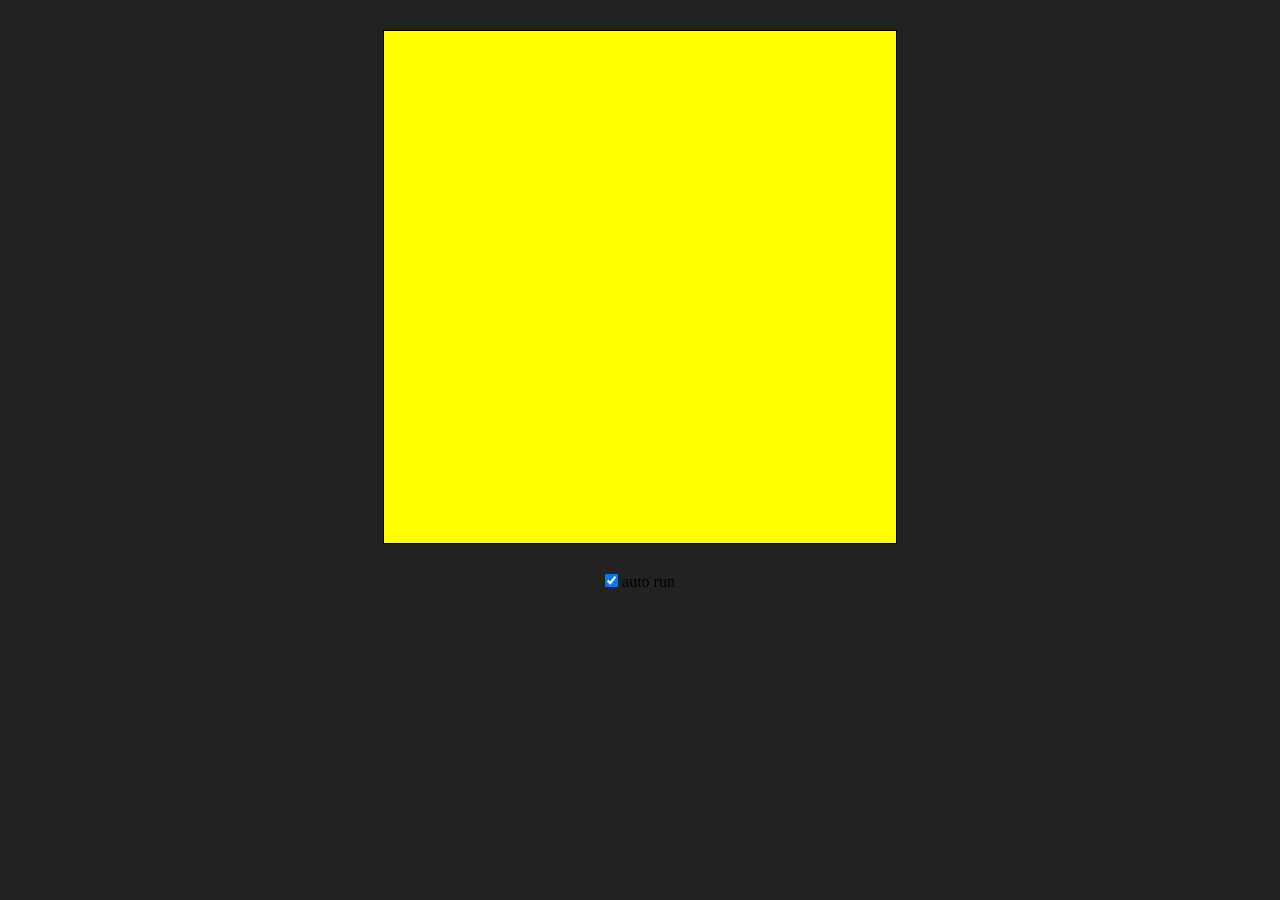
==== 01test.html @ a49a30b4 "変更前" ====
<html><head><!-- fragment shader --><script id="fs" type="x-shader/x-fragment">precision mediump float;
uniform float time;
uniform vec2  mouse;
uniform vec2  resolution;

void main(void){
  vec2 p = (gl_FragCoord.xy * 2.0 - resolution) / min(resolution.x, resolution.y);
  vec2 color = (vec2(1.0) + p.xy) * 0.5;
  gl_FragColor = vec4(color, 0.0, 1.0);
}
</script><!-- /fragment shader -->

<!-- vertex shader --><script id="vs" type="x-shader/x-vertex">
attribute vec3 position;

void main(void){
  gl_Position = vec4(position, 1.0);
}
</script><!-- /vertex shader -->

<script src="script.js" type="text/javascript"></script>
<link href="style.css" rel="stylesheet">

</head>
<body>
  <canvas id="canvas"></canvas>
  <p><input type="checkbox" id="check" checked><label for="check"> auto run</label></p>
</body>
</html>
---- style.css ----
*{
  text-align: center;
  margin: 10px auto;
  background-color: #222222;
}
canvas{
  border: 1px solid black;
  width: 512px;
  height: 512px;
}
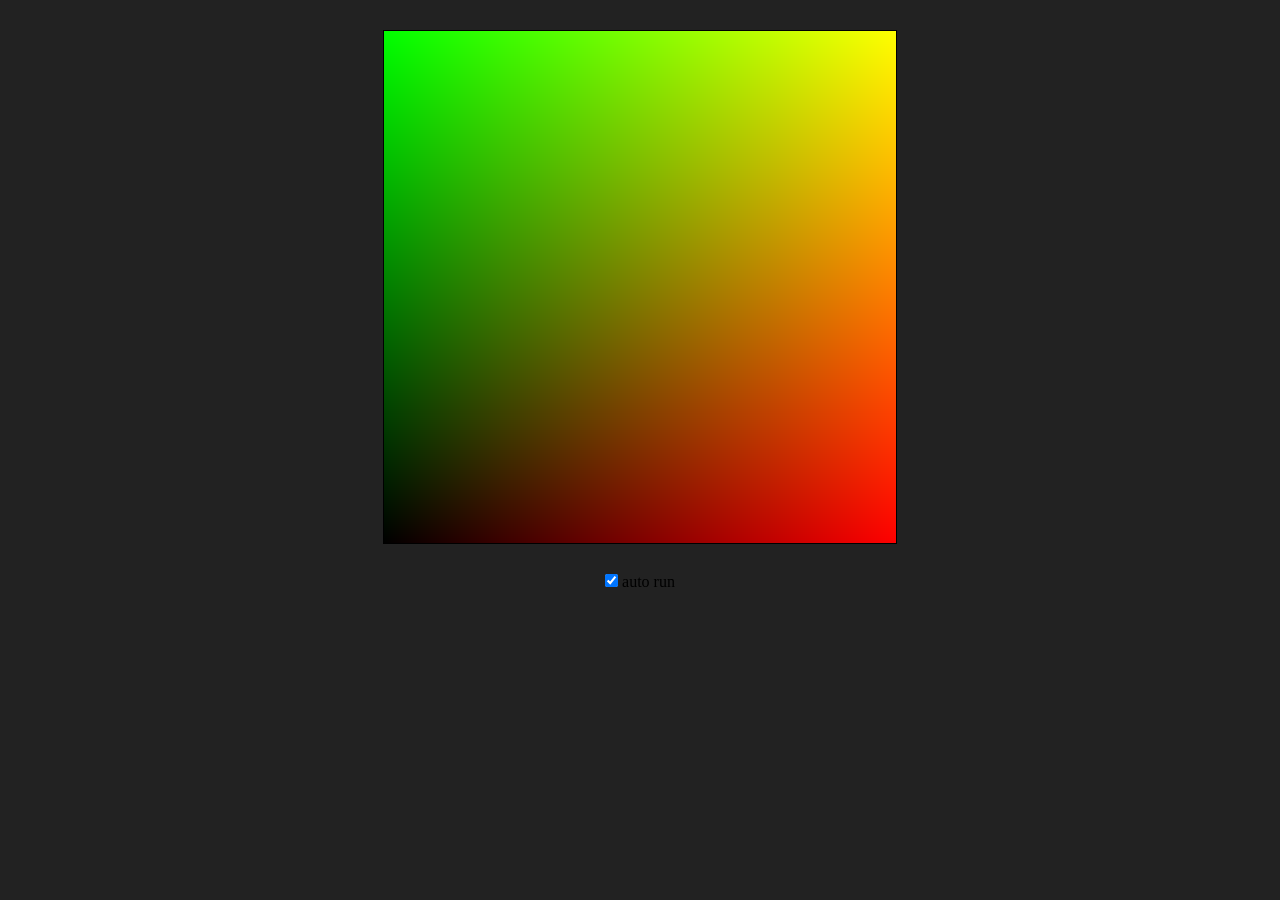
==== commit fce769fe: "とりあえず動くやつ" ====
--- a/01test.html
+++ b/01test.html
@@ -18,8 +18,8 @@
 }
 </script><!-- /vertex shader -->
 
+<link href="style.css" rel="stylesheet">
 <script src="script.js" type="text/javascript"></script>
-<link href="style.css" rel="stylesheet">
 
 </head>
 <body>
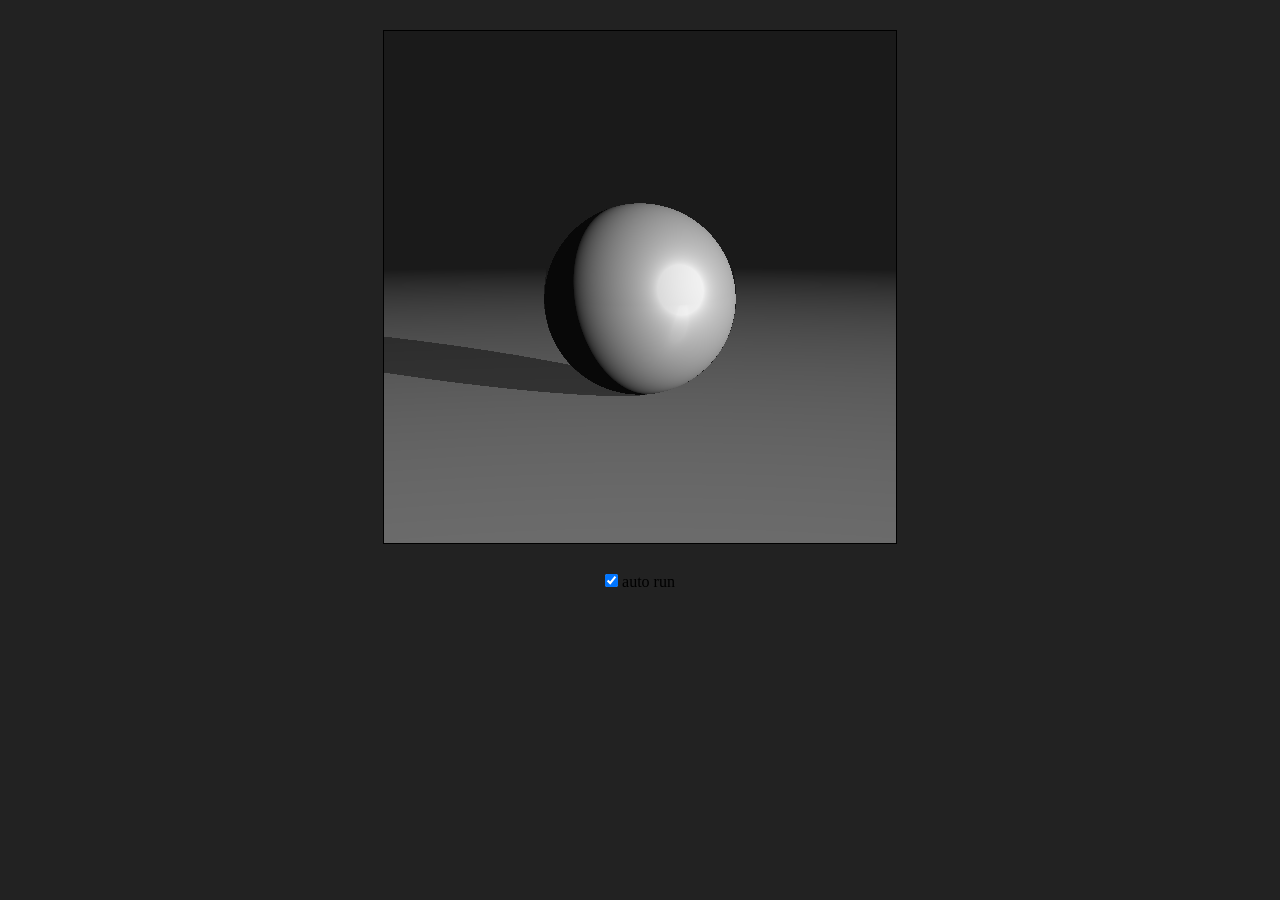
==== commit c578f902: "レイマーチ作業開始" ====
--- a/01test.html
+++ b/01test.html
@@ -1,25 +1,13 @@
-<html><head><!-- fragment shader --><script id="fs" type="x-shader/x-fragment">precision mediump float;
-uniform float time;
-uniform vec2  mouse;
-uniform vec2  resolution;
+<html><head>
+<script id="fs" class="x-shader/x-fragment" src="shader.frag" type="text/javascript"></script>
 
-void main(void){
-  vec2 p = (gl_FragCoord.xy * 2.0 - resolution) / min(resolution.x, resolution.y);
-  vec2 color = (vec2(1.0) + p.xy) * 0.5;
-  gl_FragColor = vec4(color, 0.0, 1.0);
-}
-</script><!-- /fragment shader -->
-
-<!-- vertex shader --><script id="vs" type="x-shader/x-vertex">
-attribute vec3 position;
-
-void main(void){
-  gl_Position = vec4(position, 1.0);
-}
-</script><!-- /vertex shader -->
+<script id="vs" class="x-shader/x-vertex" src="shader.vert" type="text/javascript"></script>
 
 <link href="style.css" rel="stylesheet">
+
 <script src="script.js" type="text/javascript"></script>
+
+<script src="https://webglfundamentals.org/webgl/resources/webgl-utils.js"></script>
 
 </head>
 <body>
--- a/style.css
+++ b/style.css
@@ -5,6 +5,4 @@
 }
 canvas{
   border: 1px solid black;
-  width: 512px;
-  height: 512px;
 }                                                     
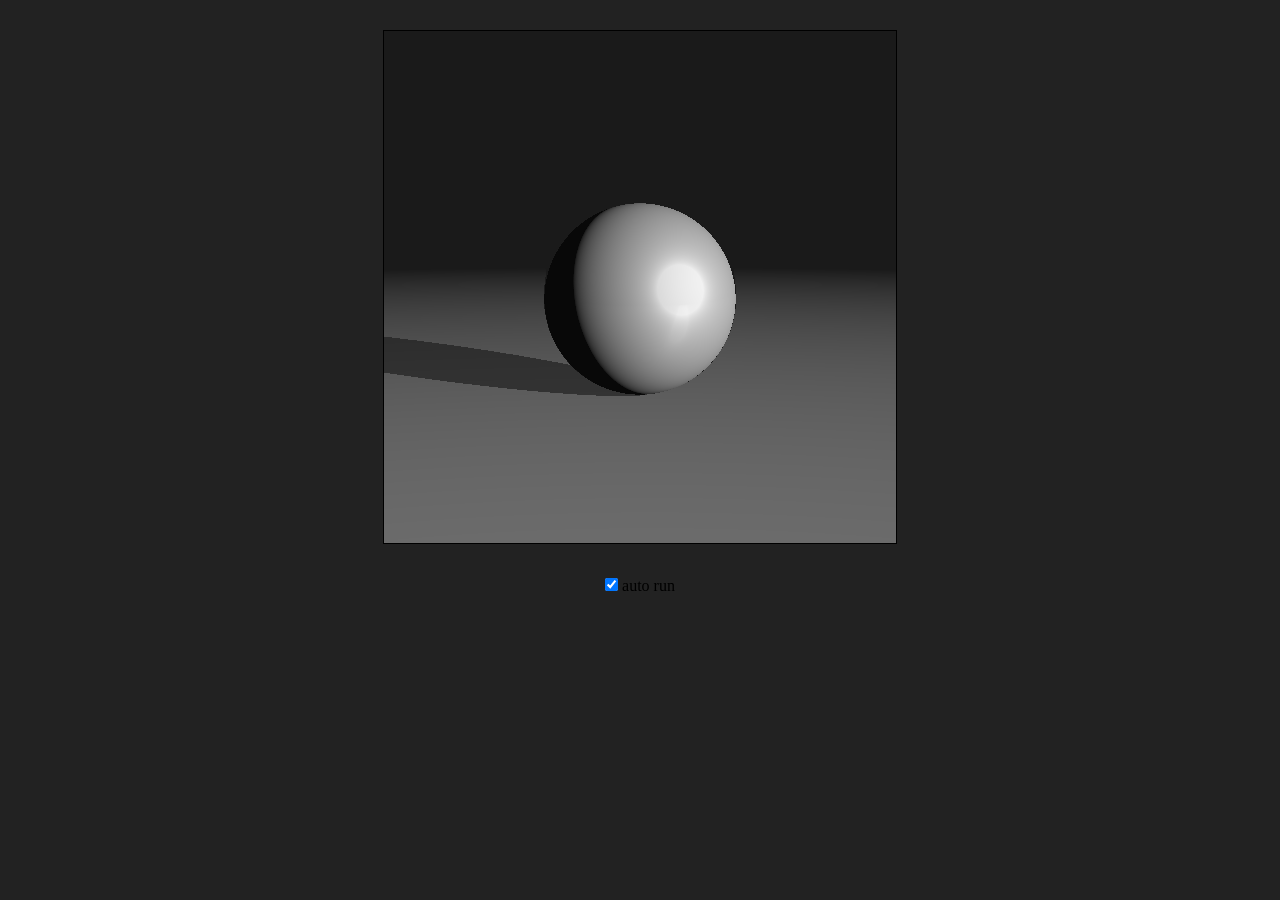
==== commit b148f767: "軽微な修正" ====
--- a/01test.html
+++ b/01test.html
@@ -1,3 +1,4 @@
+<!DOCTYPE html>
 <html><head>
 <script id="fs" class="x-shader/x-fragment" src="shader.frag" type="text/javascript"></script>
 
@@ -5,7 +6,7 @@
 
 <link href="style.css" rel="stylesheet">
 
-<script src="script.js" type="text/javascript"></script>
+<script src="raymarch.js" type="text/javascript"></script>
 
 <script src="https://webglfundamentals.org/webgl/resources/webgl-utils.js"></script>
 
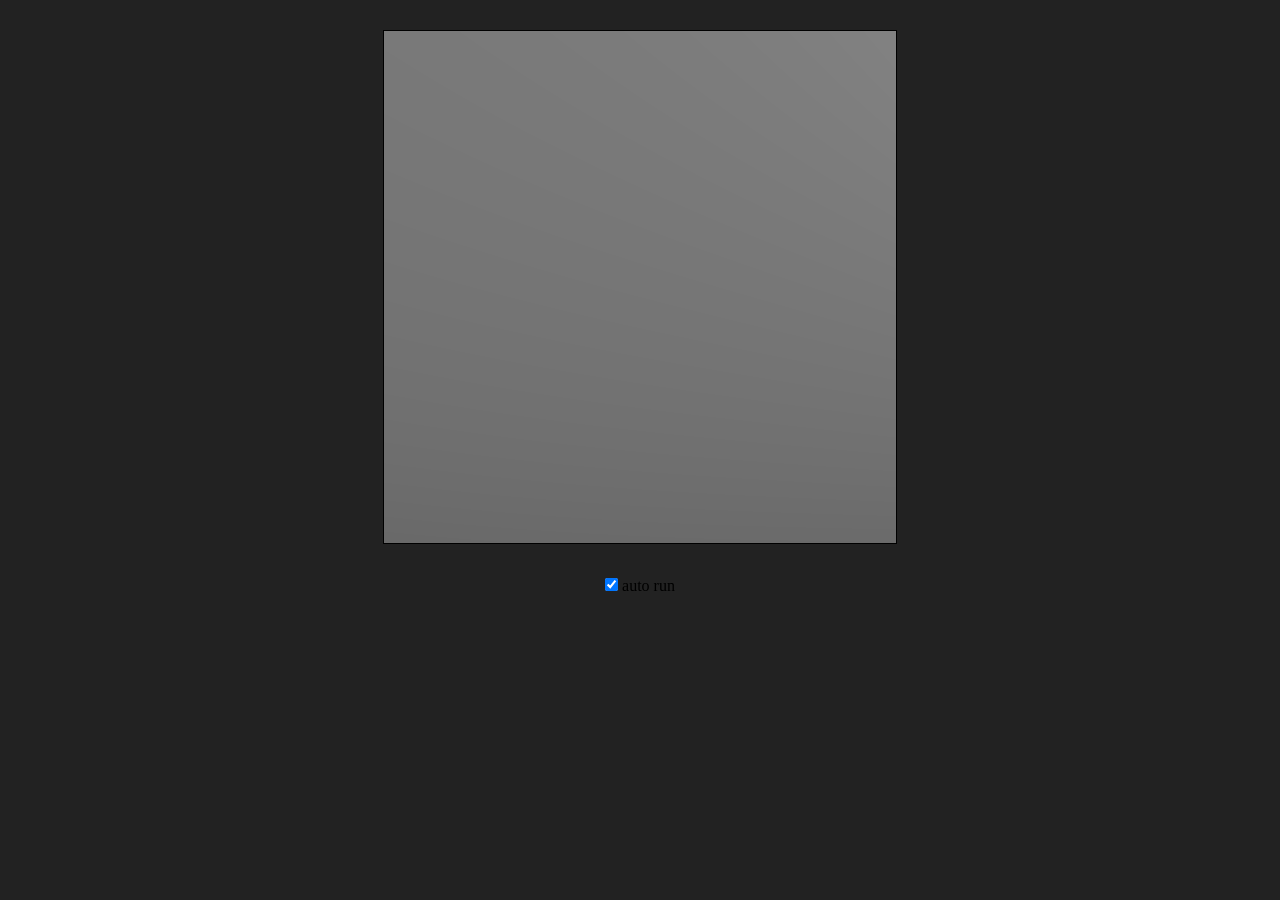
==== commit 1a4f53ef: "quaternionライブラリが(おそらく)利用可能に" ====
--- a/01test.html
+++ b/01test.html
@@ -5,6 +5,8 @@
 <script id="vs" class="x-shader/x-vertex" src="shader.vert" type="text/javascript"></script>
 
 <link href="style.css" rel="stylesheet">
+
+<script src="quaternion.js" type="text/javascript"></script>
 
 <script src="raymarch.js" type="text/javascript"></script>
 
